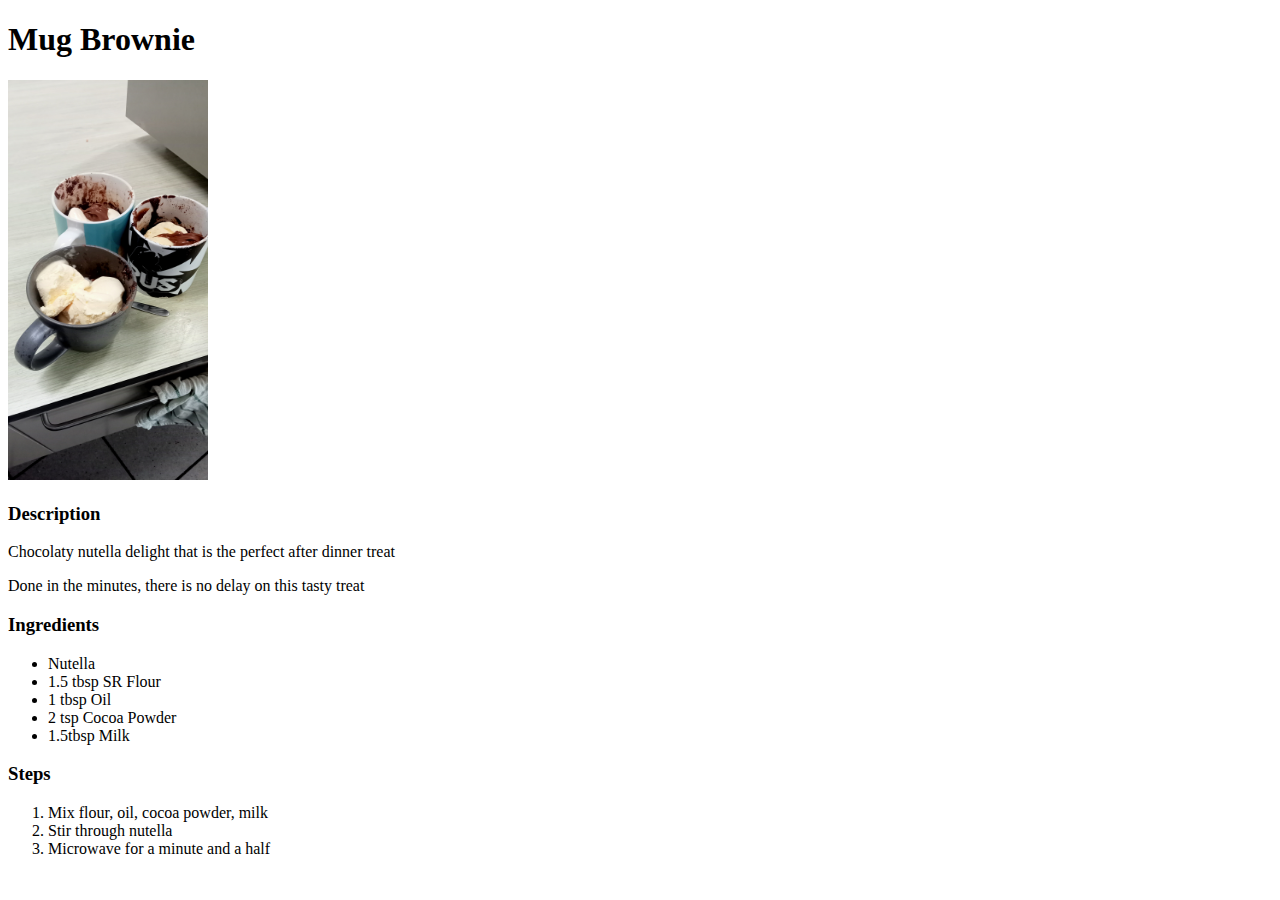
==== recipes/mugbrownie.html @ f73df9a3 "Add recipes" ====
<!DOCTYPE html>
<html lang="en">
    <head>
        <meta charset="UTF-8">
        <title>Mug Brownie</title>
    </head>

    <body>
        <h1>Mug Brownie</h1>
        <img src="../img/mugbrownie.jpg"width="200" height="400" 
         alt="Mug Brownie">
        <h3>Description</h3>
        <p>Chocolaty nutella delight that is the perfect after dinner treat</p>
        <p>Done in the minutes, there is no delay on this tasty treat</p>
        <h3>Ingredients</h3>
        <ul>
            <li>Nutella</li>
            <li>1.5 tbsp SR Flour</li>
            <li>1 tbsp Oil</li>
            <li>2 tsp Cocoa Powder</li>
            <li>1.5tbsp Milk</li>
        </ul>
        <h3>Steps</h3>
        <ol>
            <li>Mix flour, oil, cocoa powder, milk</li>
            <li>Stir through nutella</li>
            <li>Microwave for a minute and a half</li>
        </ol>

    </body>
</html>
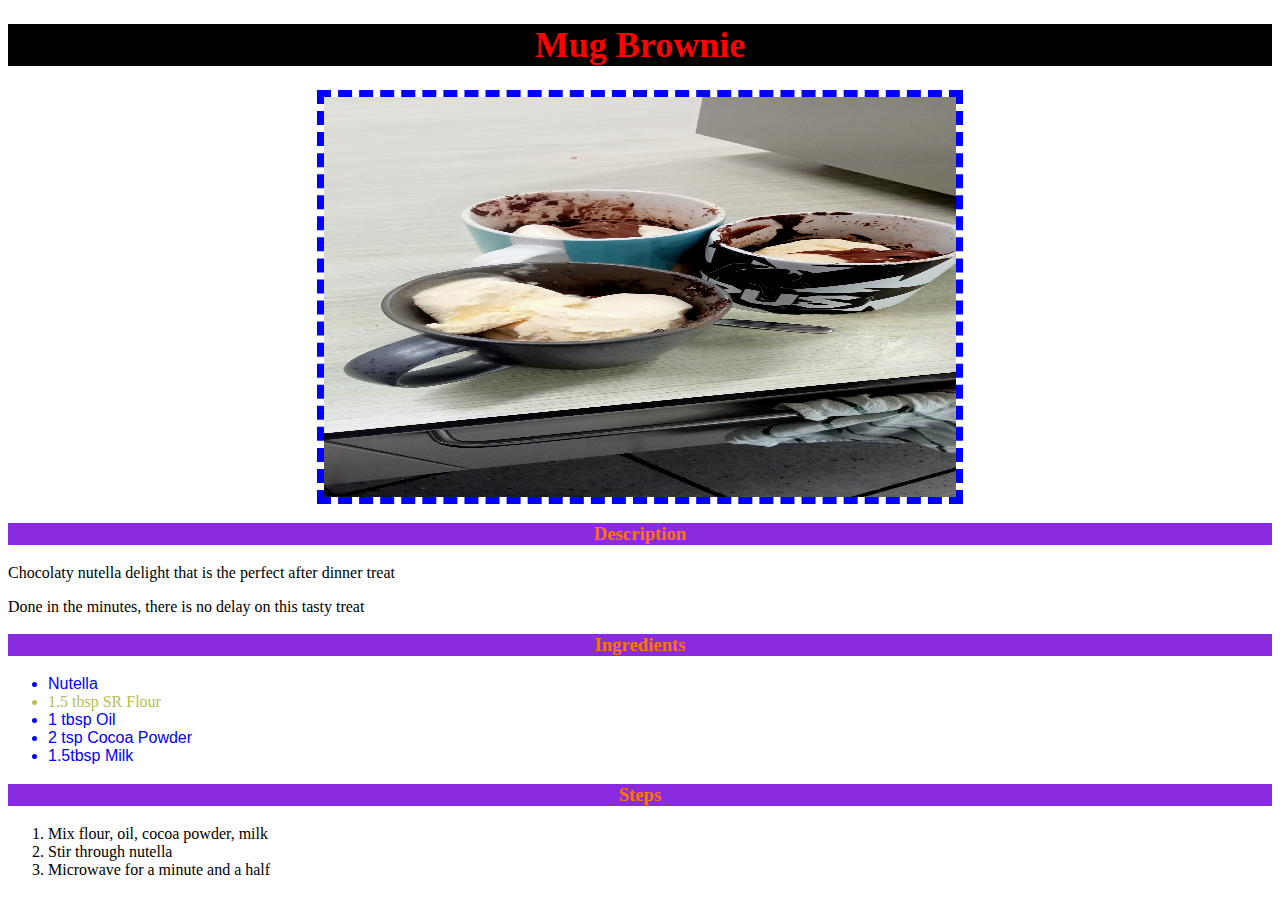
==== commit fa2cbefb: "Add css to Odin-Recipe" ====
--- a/recipes/mugbrownie.html
+++ b/recipes/mugbrownie.html
@@ -3,24 +3,25 @@
     <head>
         <meta charset="UTF-8">
         <title>Mug Brownie</title>
+        <link rel="stylesheet" href="style.css">
     </head>
 
     <body>
         <h1>Mug Brownie</h1>
         <img src="../img/mugbrownie.jpg"width="200" height="400" 
-         alt="Mug Brownie">
-        <h3>Description</h3>
+         alt="Mug Brownie" class="image">
+        <h3 class="subtitle">Description</h3>
         <p>Chocolaty nutella delight that is the perfect after dinner treat</p>
         <p>Done in the minutes, there is no delay on this tasty treat</p>
-        <h3>Ingredients</h3>
+        <h3 class="subtitle">Ingredients</h3>
         <ul>
-            <li>Nutella</li>
-            <li>1.5 tbsp SR Flour</li>
-            <li>1 tbsp Oil</li>
-            <li>2 tsp Cocoa Powder</li>
-            <li>1.5tbsp Milk</li>
+            <li class="other">Nutella</li>
+            <li class="carb">1.5 tbsp SR Flour</li>
+            <li class="other">1 tbsp Oil</li>
+            <li class="other">2 tsp Cocoa Powder</li>
+            <li class="other">1.5tbsp Milk</li>
         </ul>
-        <h3>Steps</h3>
+        <h3 class="subtitle">Steps</h3>
         <ol>
             <li>Mix flour, oil, cocoa powder, milk</li>
             <li>Stir through nutella</li>
--- a/recipes/style.css
+++ b/recipes/style.css
@@ -0,0 +1,47 @@
+h1{
+    font-size: 36px;
+    color: red;
+    background-color: black;
+}
+.meat
+{
+    color: pink;
+    font-family: 'Courier New', Courier, monospace;
+    font-weight: bold;
+}
+.veg
+{
+    color: green;
+    font-family: 'Times New Roman', Times, serif;
+}
+.other
+{
+    color: blue;
+    font-family: 'Trebuchet MS', 'Lucida Sans Unicode', 'Lucida Grande', 'Lucida Sans', Arial, sans-serif;
+    font-stretch: expanded;
+}
+.subtitle
+{
+    background-color: blueviolet;
+    color: rgb(255, 115, 0);
+}
+.carb
+{
+    color: rgb(182, 189, 83);
+    font-stretch: extra-expanded;
+}
+.image
+{
+    display: block;
+    margin-left: auto;
+    margin-right: auto;
+    width: 50%;
+    border: 2mm;
+    border-style: dashed;
+    border-color: blue;
+}
+h1,.subtitle
+{
+    text-align: center;
+
+}